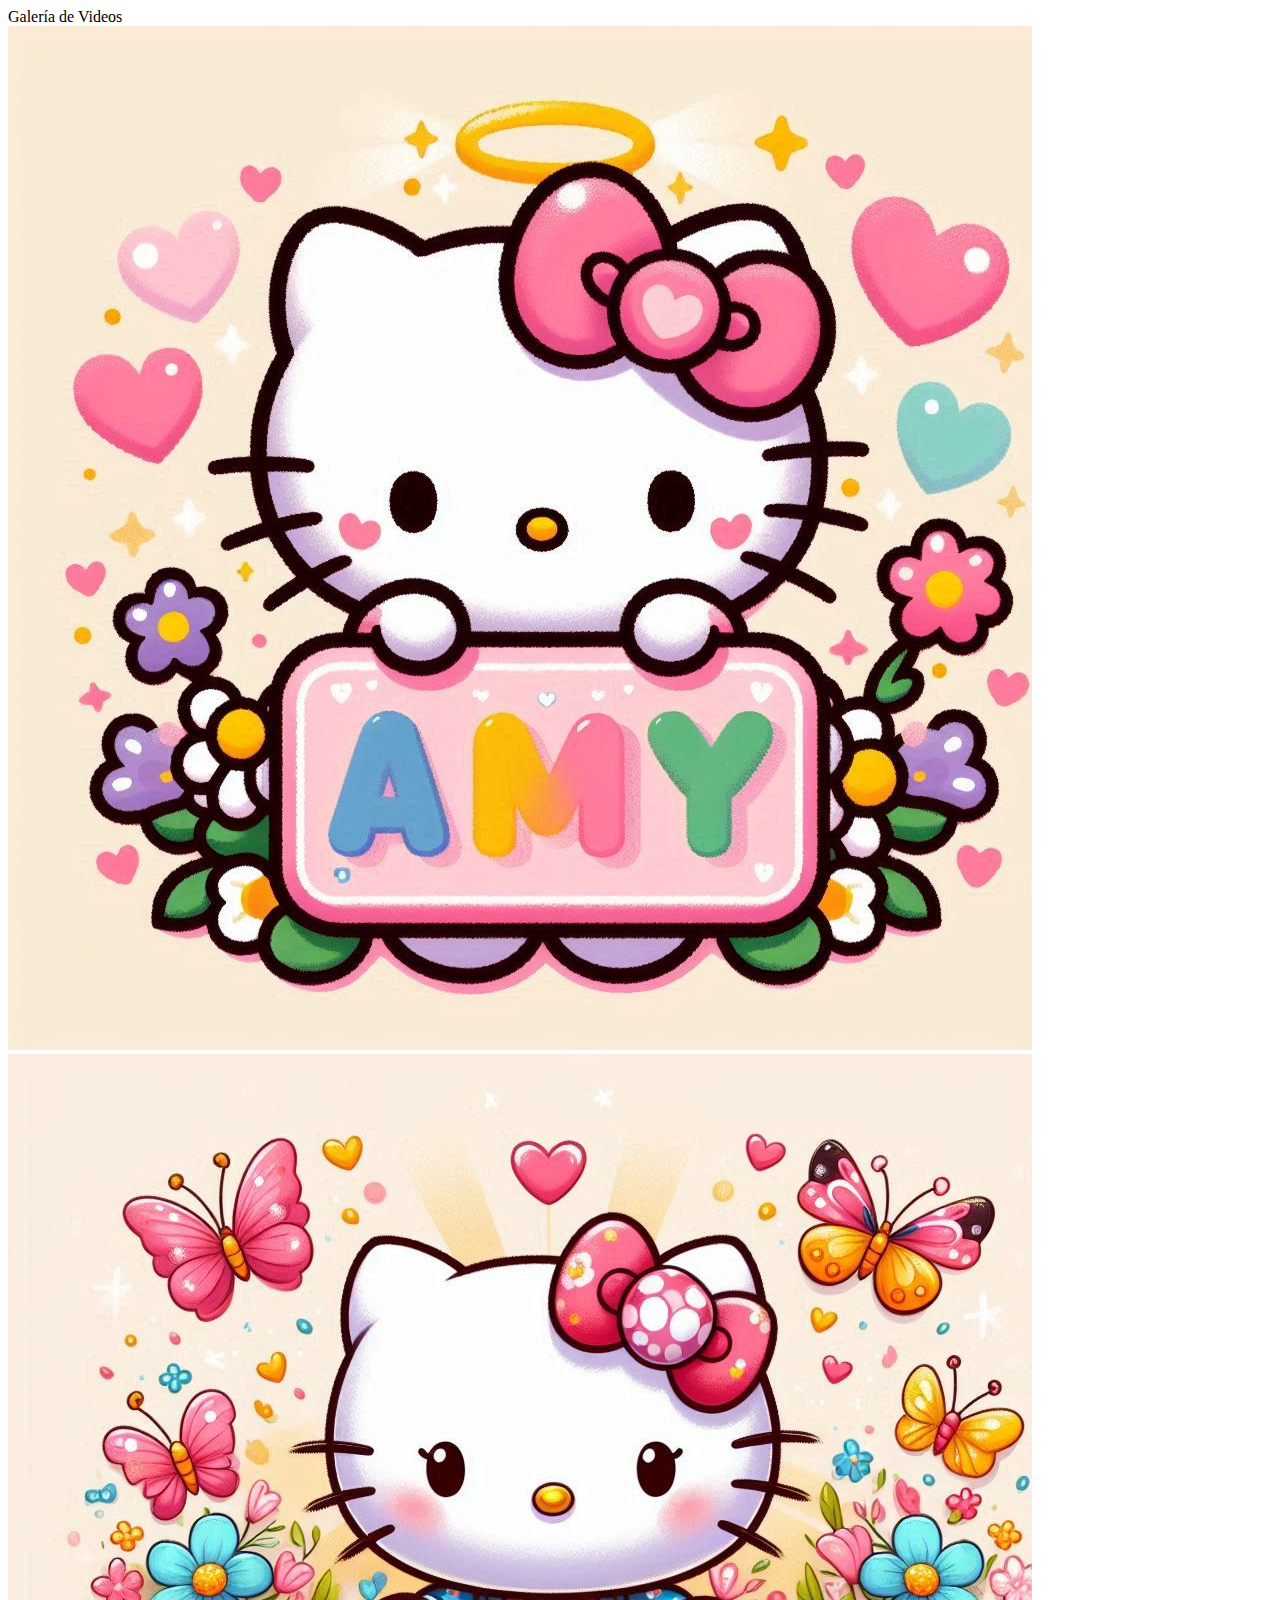
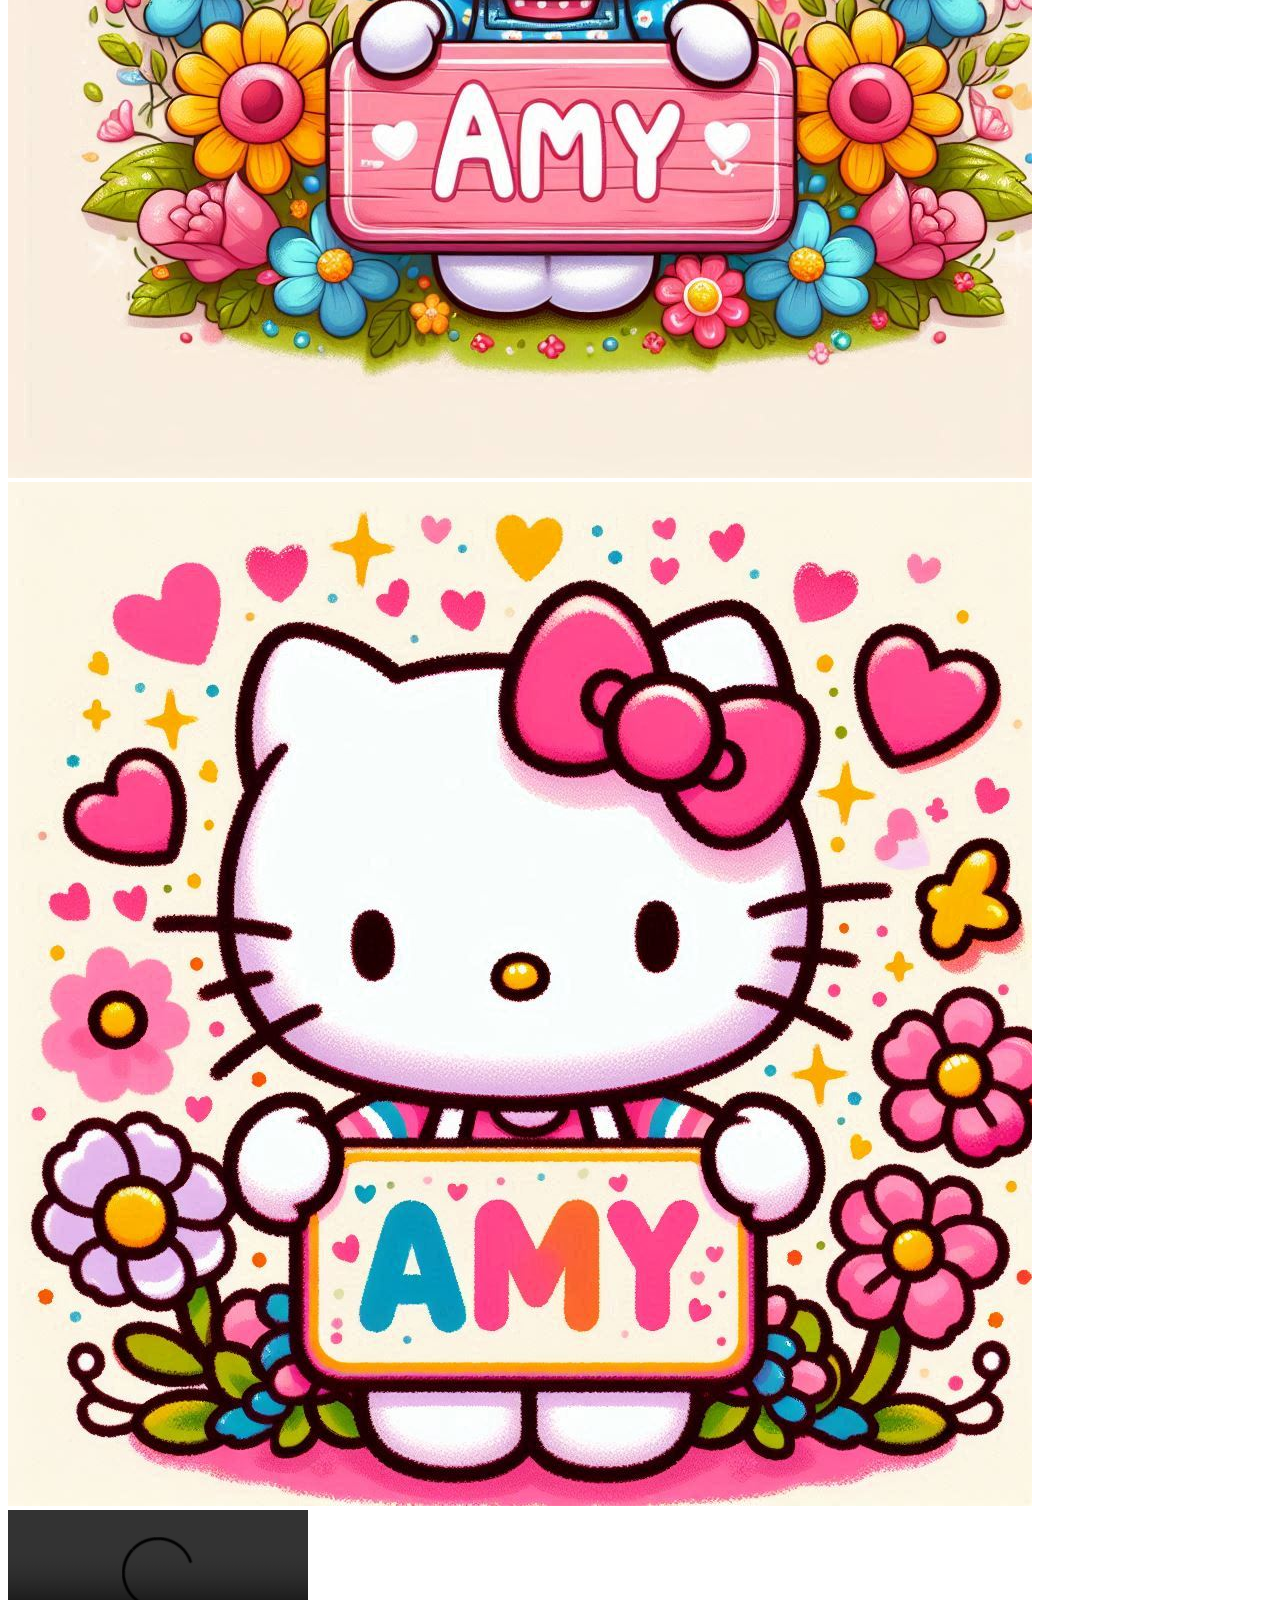
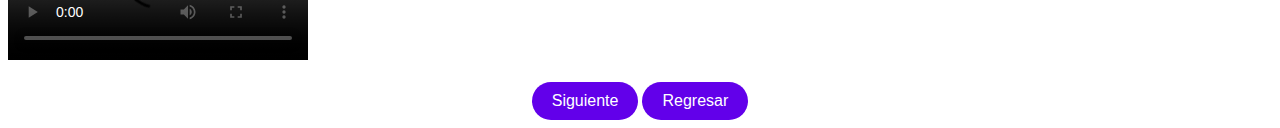
==== carru.html @ 3b2ae636 "Add files via upload" ====
<!DOCTYPE html>
<html lang="es">
<head>
    <meta charset="UTF-8">
    <meta name="viewport" content="width=device-width, initial-scale=1.0">
    <link rel="stylesheet" href="CARRU.css">
    <title>Galería de Videos</title>
    <style>
    .custom-button {
    background-color: #6200ea; /* Color de fondo */
    color: white; /* Color del texto */
    border: none; /* Sin borde */
    border-radius: 25px; /* Bordes redondeados */
    padding: 10px 20px; /* Espaciado interno */
    font-size: 16px; /* Tamaño de fuente */
    cursor: pointer; /* Cambia el cursor al pasar el mouse */
    transition: background-color 0.3s, transform 0.3s; /* Transiciones suaves */
}

.custom-button:hover {
    background-color: #3700b3; /* Color de fondo al pasar el mouse */
    transform: scale(1.05); /* Aumenta el tamaño ligeramente */
}

.custom-button:active {
    transform: scale(0.95); /* Reduce el tamaño al hacer clic */
}
</style>
</head>
<body>
    <div class="video-gallery">
        <div class="gallery-title">Galería de Videos</div>
        <div class="videos">
            <div class="video-thumbnail" onclick="playVideo('VID1BB.MP4')">
                <img src="kittiAmy.jpg" alt="Video 1">
            </div>
            <div class="video-thumbnail" onclick="playVideo('VID2BB.mp4')">
                <img src="amyki.jpg" alt="Video 2">
            </div>
            <div class="video-thumbnail" onclick="playVideo('VID3BB.mp4')">
                <img src="Amy-kitty.jpg" alt="Video 3">
            </div>
        </div>
        <div class="video-player">
            <video id="videoPlayer" controls>
                <source id="videoSource" src="" type="video/mp4">
                Tu navegador no soporta video.
            </video>
        </div>
    </div>

    <script>
    function playVideo(videoUrl) {
        const videoPlayer = document.getElementById('videoPlayer');
        const videoSource = document.getElementById('videoSource');

        // Cambia la fuente del video y reproduce
        videoSource.src = videoUrl;
        videoPlayer.load(); // Carga el nuevo video
        videoPlayer.play(); // Reproduce el video
    }
    </script>
    <br>
    <center>
    <button class="custom-button" onclick="location.href='poe.html'">Siguiente</button>
    <button class="custom-button" onclick="location.href='index.html'">Regresar</button>
    </center>
</body>
</html>
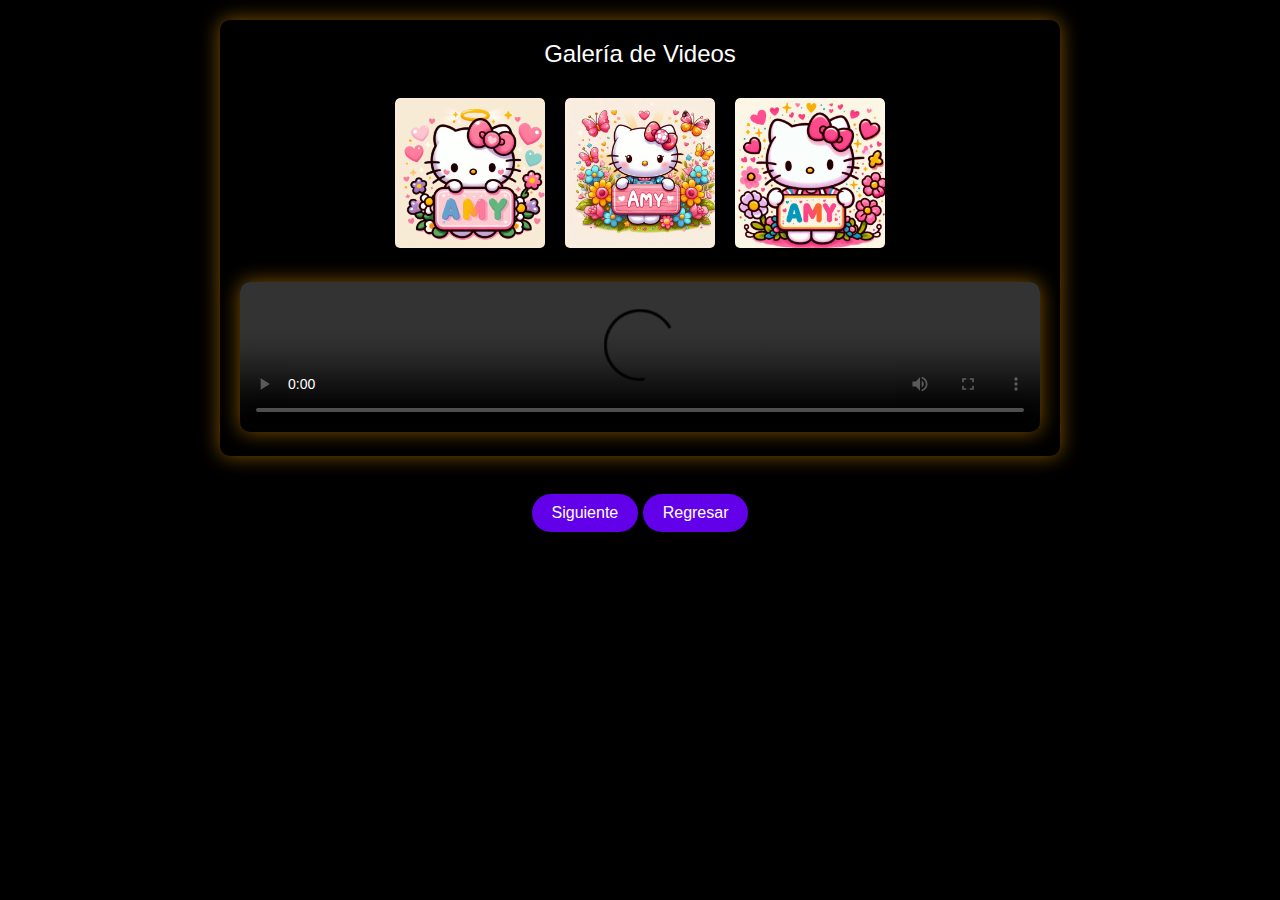
==== commit 2cc6e385: "Update carru.html" ====
--- a/carru.html
+++ b/carru.html
@@ -3,7 +3,7 @@
 <head>
     <meta charset="UTF-8">
     <meta name="viewport" content="width=device-width, initial-scale=1.0">
-    <link rel="stylesheet" href="CARRU.css">
+    <link rel="stylesheet" href="carru.css">
     <title>Galería de Videos</title>
     <style>
     .custom-button {
--- a/carru.css
+++ b/carru.css
@@ -0,0 +1,98 @@
+/* Estilos generales del cuerpo */
+body {
+    font-family: Arial, sans-serif;
+    background-color: #000; /* Fondo negro */
+    color: #fff; /* Texto blanco */
+    margin: 0;
+    padding: 0;
+}
+
+/* Estilos de la galería de videos */
+.video-gallery {
+    max-width: 800px; /* Ancho máximo de la galería */
+    margin: 20px auto; /* Centra la galería */
+    padding: 20px;
+    border-radius: 10px; /* Esquinas redondeadas */
+    box-shadow: 0 0 20px rgba(255, 165, 0, 0.5); /* Sombra luminosa */
+    position: relative; /* Para posicionar los márgenes animados */
+}
+
+/* Título de la galería */
+.gallery-title {
+    text-align: center;
+    font-size: 24px; /* Tamaño del texto */
+    margin-bottom: 20px;
+}
+
+/* Estilos para las miniaturas de video */
+.videos {
+    display: flex;
+    flex-wrap: wrap; /* Permite que las miniaturas se ajusten a varias líneas */
+    justify-content: center; /* Centra las miniaturas */
+}
+
+.video-thumbnail {
+    margin: 10px; /* Espacio entre miniaturas */
+    cursor: pointer; /* Cambia el cursor al pasar sobre las miniaturas */
+    border-radius: 5px; /* Esquinas redondeadas */
+    overflow: hidden; /* Asegura que el efecto luminoso no salga de los bordes */
+    position: relative; /* Para los márgenes luminosos */
+}
+
+/* Imagen dentro de las miniaturas */
+.video-thumbnail img {
+    width: 150px; /* Ancho fijo para las miniaturas */
+    height: auto; /* Mantiene la proporción de la imagen */
+    border-radius: 5px; /* Esquinas redondeadas */
+    transition: transform 0.3s ease; /* Efecto de zoom al pasar el mouse */
+}
+
+/* Efecto de zoom al pasar el mouse */
+.video-thumbnail:hover img {
+    transform: scale(1.05); /* Aumenta el tamaño de la imagen */
+}
+
+/* Estilos del reproductor de video */
+.video-player {
+    margin-top: 20px; /* Espacio arriba del reproductor */
+    text-align: center; /* Centra el reproductor */
+}
+
+video {
+    width: 100%; /* Ancho completo del contenedor */
+    border-radius: 10px; /* Esquinas redondeadas */
+    box-shadow: 0 0 20px rgba(255, 165, 0, 0.5); /* Sombra luminosa */
+}
+
+/* Margen luminoso animado */
+.video-thumbnail::before {
+    content: '';
+    position: absolute;
+    top: -10px;
+    left: -10px;
+    right: -10px;
+    bottom: -10px;
+    border-radius: 10px; /* Esquinas redondeadas */
+    background: rgba(255, 165, 0, 0.5); /* Color naranja */
+    opacity: 0; /* Comienza invisible */
+    transition: opacity 0.3s ease; /* Transición para la opacidad */
+}
+
+/* Muestra el margen luminoso al pasar el mouse */
+.video-thumbnail:hover::before {
+    opacity: 1; /* Muestra el margen luminoso */
+    animation: pulse 1.5s infinite; /* Efecto de pulso */
+}
+
+/* Animación de pulso */
+@keyframes pulse {
+    0% {
+        transform: scale(1);
+    }
+    50% {
+        transform: scale(1.1);
+    }
+    100% {
+        transform: scale(1);
+    }
+}
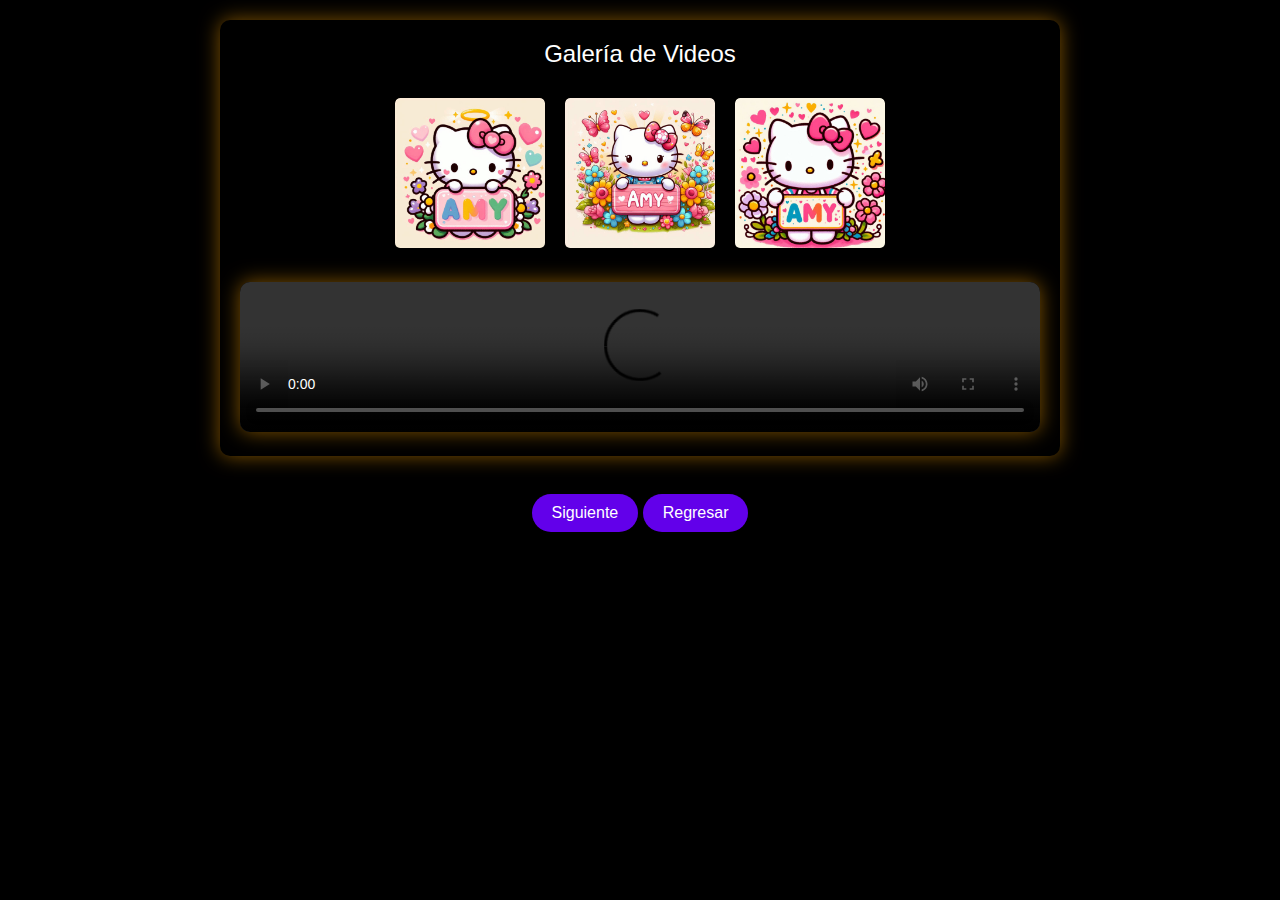
==== commit 410e60ad: "Update carru.html" ====
--- a/carru.html
+++ b/carru.html
@@ -31,7 +31,7 @@
     <div class="video-gallery">
         <div class="gallery-title">Galería de Videos</div>
         <div class="videos">
-            <div class="video-thumbnail" onclick="playVideo('VID1BB.MP4')">
+            <div class="video-thumbnail" onclick="playVideo('VID1BB.mp4')">
                 <img src="kittiAmy.jpg" alt="Video 1">
             </div>
             <div class="video-thumbnail" onclick="playVideo('VID2BB.mp4')">
